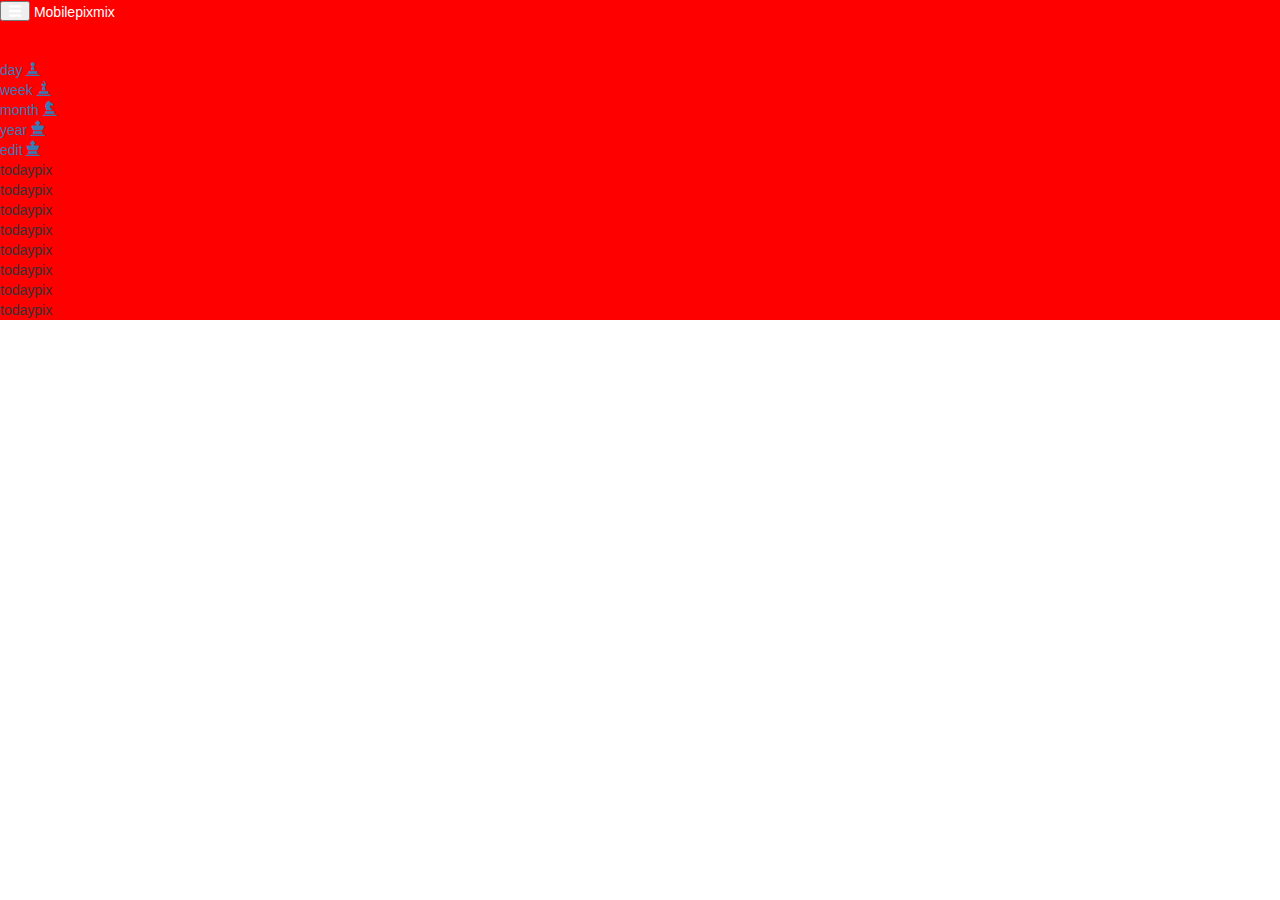
==== index1.html @ 592970c5 "refactoring css to scss" ====
<!doctype html>
<html lang="en">
    <!-- ======= ======= ======= head ======= ======= ======= -->
	<head>
	    <meta charset="utf-8">
		<meta name="viewport" content="width=device-width, initial-scale=1">
	    <title>Mobile</title>

        <!-- == styles == -->
	    <link rel="stylesheet" type="text/css" href="css/bootstrap.css">
		<link rel="stylesheet" type="text/css" href="css/bootstrap-theme.css">
		<link rel="stylesheet" type="text/css" href="public/styles.css">
		<!-- <link rel="stylesheet" href="https://code.jquery.com/mobile/1.4.5/jquery.mobile-1.4.5.min.css"> -->
		<link href='https://fonts.googleapis.com/css?family=Slackey|Special+Elite|Fredericka+the+Great|Short+Stack' rel='stylesheet' type='text/css'>
		<link href="https://fonts.googleapis.com/css?family=Roboto:100,300,400" rel="stylesheet">
		<!-- <link href="https://fonts.googleapis.com/css?family=Roboto" rel="stylesheet"> -->
	</head>

    <!-- ======= ======= ======= body ======= ======= ======= -->
	<body>

		<div id="page-wrap">

			<!-- == header == -->
		    <div id="page-header">
				<button id="toggle-menu" type="button" class="glyphicon glyphicon-menu-hamburger" data-role="none"></button>
				<span id="logo2">Mobile</span><span id="logo1">pixmix</span>
		    </div>

			<!-- == content == -->
		    <div id="content">
				<div id="side-menu">
					<table id="side-menu-table">
						<tbody>
							<tr id="day" class="menu-btn">
								<td>
									<a class="menu-link" href="#">day
									<span class="glyphicon glyphicon-pawn"></span></a>
								</td>
							</tr>
							<tr id="week" class="menu-btn">
								<td>
									<a class="menu-link" href="#">week
									<span class="glyphicon glyphicon-bishop"></span></a>
								</td>
							</tr>
							<tr id="month" class="menu-btn">
								<td>
									<a class="menu-link" href="#">month
									<span class="glyphicon glyphicon-knight"></span></a>
								</td>
							</tr>
							<tr id="year" class="menu-btn">
								<td>
									<a class="menu-link" href="#">year
									<span class="glyphicon glyphicon-king"></span></a>
								</td>
							</tr>
							<tr id="edit" class="mgmt-btn">
								<td>
									<a class="mgmt-link" href="#">edit
									<span class="glyphicon glyphicon-king"></span></a>
								</td>
							</tr>
						</tbody>
			        </table>
				</div>

				<!-- == D == -->
				<div class="section">
					<div id="D_hdr" class="section-header">
						<span id="title2">today</span><span id="title1">pix</span>
					</div>
					<div id="D_con" classd="section-content">
						<div id="D_pb" class="pixBox">
							<!-- <img id="today-pic" class="pic" src="../PIX/3Atrium_before.jpg" alt="house-before-alley"> -->
						</div>
					</div>
					<div id="D_ftr" class="section-footer">
						<span id="title2">today</span><span id="title1">pix</span>
					</div>
				</div>

				<!-- == W == -->
				<div class="section">
					<div id="W_hdr" class="section-header">
						<span id="title2">today</span><span id="title1">pix</span>
					</div>
					<div id="W_con" classd="section-content">
						<div id="W_pb" class="pixBox">
							<!-- <img id="today-pic" class="pic" src="../PIX/3Atrium_before.jpg" alt="house-before-alley"> -->
						</div>
					</div>
					<div id="W_ftr" class="section-footer">
						<span id="title2">today</span><span id="title1">pix</span>
					</div>
				</div>

				<!-- == M == -->
				<div class="section">
					<div id="M_hdr" class="section-header">
						<span id="title2">today</span><span id="title1">pix</span>
					</div>
					<div id="M_con" classd="section-content">
						<div id="M_pb" class="pixBox">
							<!-- <img id="today-pic" class="pic" src="../PIX/3Atrium_before.jpg" alt="house-before-alley"> -->
						</div>
					</div>
					<div id="M_ftr" class="section-footer">
						<span id="title2">today</span><span id="title1">pix</span>
					</div>
				</div>

				<!-- == Y == -->
				<div class="section">
					<div id="Y_hdr" class="section-header">
						<span id="title2">today</span><span id="title1">pix</span>
					</div>
					<div id="Y_con" classd="section-content">
						<div id="Y_pb" class="pixBox">
							<!-- <img id="today-pic" class="pic" src="../PIX/3Atrium_before.jpg" alt="house-before-alley"> -->
						</div>
					</div>
					<div id="Y_ftr" class="section-footer">
						<span id="title2">today</span><span id="title1">pix</span>
					</div>
				</div>

		    </div>

<!--
					<div id="week-grid">
						<img id="week_1" class="week-grid-pic" src="../PIX/3Atrium_before.jpg" alt="atrium-before">
						<img id="week_2" class="week-grid-pic" src="../PIX/4Atrium_after.jpg" alt="4Atrium_after">
						<img id="week_3" class="week-grid-pic" src="../PIX/1alley_before.jpg" alt="alley_before">
						<img id="week_4" class="week-grid-pic" src="../PIX/2alley_after.jpg" alt="alley_after">
					</div>

						<img id="month_1" class="month-grid-pic" src="../PIX/3Atrium_before.jpg" alt="atrium-before">
						<img id="month_2" class="month-grid-pic" src="../PIX/4Atrium_after.jpg" alt="4Atrium_after">
						<img id="month_3" class="month-grid-pic" src="../PIX/1alley_before.jpg" alt="alley_before">
						<img id="month_4" class="month-grid-pic" src="../PIX/2alley_after.jpg" alt="alley_after">
					</div>
 -->

		<!-- == scripts == -->
		<script src="https://ajax.googleapis.com/ajax/libs/jquery/1.11.3/jquery.min.js"></script>
		<!-- <script src="https://code.jquery.com/mobile/1.4.5/jquery.mobile-1.4.5.min.js"></script> -->
		<script src="js/bootstrap.js"></script>
		<script src="js/script.js"></script>

	</body>
</html>
---- public/styles.css ----
/* ======= themes ======= */
/* ======= colors ======= */
/* ======= layout ======= */
#page-wrap {
  width: 100%;
  background-color: red; }

/* ======= header ======= */
#page-header {
  height: 60px;
  width: 100%;
  background-color: red;
  color: white; }

/* ======= content ======= */
/* ======= themes ======= */
/* ======= menu ======= */
/* ======= NED ======= */
/* ======= layout ======= */
/*  ======= ======= ARCHIVE  ======= ======= */
/*  ======= ======= ARCHIVE  ======= ======= */
/*  ======= ======= ARCHIVE  ======= ======= */

/*# sourceMappingURL=styles.css.map */
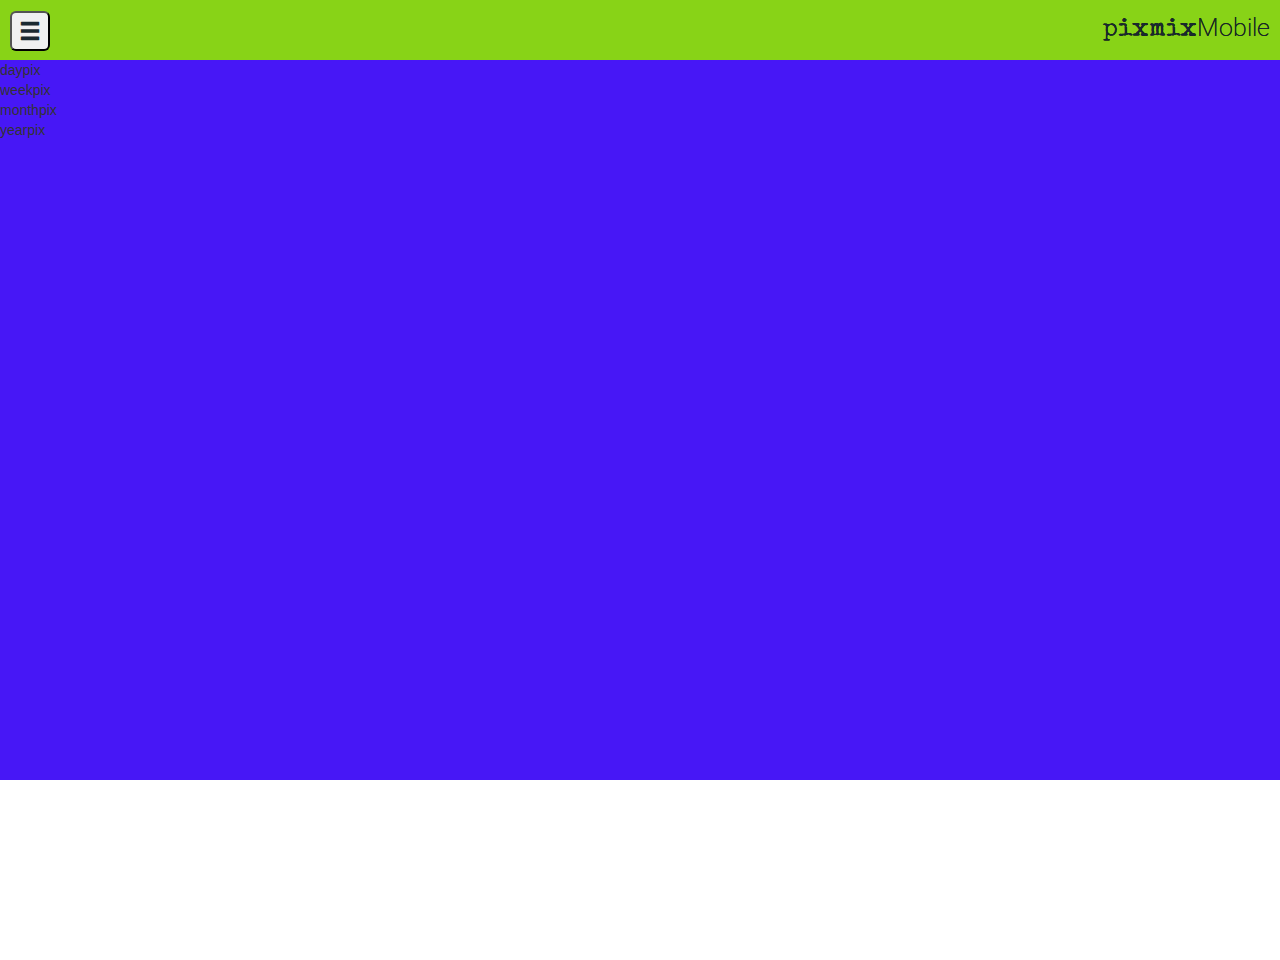
==== commit 74fb0535: "refactored section contaniners; need media query values" ====
--- a/index1.html
+++ b/index1.html
@@ -23,7 +23,7 @@
 
 			<!-- == header == -->
 		    <div id="page-header">
-				<button id="toggle-menu" type="button" class="glyphicon glyphicon-menu-hamburger" data-role="none"></button>
+				<button id="toggle-menu-btn" type="button" class="glyphicon glyphicon-menu-hamburger" data-role="none"></button>
 				<span id="logo2">Mobile</span><span id="logo1">pixmix</span>
 		    </div>
 
@@ -68,61 +68,49 @@
 
 				<!-- == D == -->
 				<div class="section">
-					<div id="D_hdr" class="section-header">
-						<span id="title2">today</span><span id="title1">pix</span>
+					<div id="D_header" class="section-header">
+						<span id="D_title2" class="title2">day</span><span id="D_title1" class="title1">pix</span>
 					</div>
-					<div id="D_con" classd="section-content">
-						<div id="D_pb" class="pixBox">
+					<div id="D_content" class="section-content">
+						<div id="D_picBox" class="pixBox">
 							<!-- <img id="today-pic" class="pic" src="../PIX/3Atrium_before.jpg" alt="house-before-alley"> -->
 						</div>
-					</div>
-					<div id="D_ftr" class="section-footer">
-						<span id="title2">today</span><span id="title1">pix</span>
 					</div>
 				</div>
 
 				<!-- == W == -->
 				<div class="section">
-					<div id="W_hdr" class="section-header">
-						<span id="title2">today</span><span id="title1">pix</span>
+					<div id="W_header" class="section-header">
+						<span id="W_title2" class="title2">week</span><span id="W_title1" class="title1">pix</span>
 					</div>
-					<div id="W_con" classd="section-content">
-						<div id="W_pb" class="pixBox">
+					<div id="W_content" class="section-content">
+						<div id="W_picBox" class="pixBox">
 							<!-- <img id="today-pic" class="pic" src="../PIX/3Atrium_before.jpg" alt="house-before-alley"> -->
 						</div>
-					</div>
-					<div id="W_ftr" class="section-footer">
-						<span id="title2">today</span><span id="title1">pix</span>
 					</div>
 				</div>
 
 				<!-- == M == -->
 				<div class="section">
-					<div id="M_hdr" class="section-header">
-						<span id="title2">today</span><span id="title1">pix</span>
+					<div id="M_header" class="section-header">
+						<span id="M_title2" class="title2">month</span><span id="M_title1" class="title1">pix</span>
 					</div>
-					<div id="M_con" classd="section-content">
-						<div id="M_pb" class="pixBox">
+					<div id="M_content" class="section-content">
+						<div id="M_picBox" class="pixBox">
 							<!-- <img id="today-pic" class="pic" src="../PIX/3Atrium_before.jpg" alt="house-before-alley"> -->
 						</div>
-					</div>
-					<div id="M_ftr" class="section-footer">
-						<span id="title2">today</span><span id="title1">pix</span>
 					</div>
 				</div>
 
 				<!-- == Y == -->
 				<div class="section">
-					<div id="Y_hdr" class="section-header">
-						<span id="title2">today</span><span id="title1">pix</span>
+					<div id="Y_header" class="section-header">
+						<span id="Y_title2" class="title2">year</span><span id="Y_title1" class="title1">pix</span>
 					</div>
-					<div id="Y_con" classd="section-content">
-						<div id="Y_pb" class="pixBox">
+					<div id="Y_content" class="section-content">
+						<div id="Y_picBox" class="pixBox">
 							<!-- <img id="today-pic" class="pic" src="../PIX/3Atrium_before.jpg" alt="house-before-alley"> -->
 						</div>
-					</div>
-					<div id="Y_ftr" class="section-footer">
-						<span id="title2">today</span><span id="title1">pix</span>
 					</div>
 				</div>
 
--- a/public/styles.css
+++ b/public/styles.css
@@ -1,22 +1,230 @@
 /* ======= themes ======= */
-/* ======= colors ======= */
+/* ======= color variables ======= */
+/* ======= layout variables ======= */
 /* ======= layout ======= */
+html, body {
+  height: 100%;
+  box-sizing: border-box; }
+
+body {
+  margin: 0;
+  padding: 0;
+  font-family: "Ariel", sans-serif; }
+
 #page-wrap {
   width: 100%;
+  height: 100%; }
+
+/* ======= page-header ======= */
+#page-header {
+  position: fixed;
+  top: 0;
+  width: 100%;
+  height: 60px;
+  margin: 0;
+  background-color: #88d317;
+  z-index: 9; }
+
+#page-header > div {
+  margin: 0; }
+
+/* ======= menu-btn ======= */
+#toggle-menu-btn {
+  float: left;
+  width: 40px;
+  height: 40px;
+  margin: 10px;
+  color: #1a2930;
+  font-size: 1.6em;
+  background-size: 30px 30px;
+  background-color: #f0f0f0;
+  background-repeat: no-repeat;
+  background-position: center;
+  border-radius: 6px; }
+
+#toggle-menu-btn:focus {
+  outline: none; }
+
+/*  ======= ======= logo ======= ======= */
+#logo1, #logo2 {
+  float: right;
+  color: #1a2930;
+  font-size: 1.8em;
+  text-shadow: 0pt 0px 0pt black; }
+
+#logo1 {
+  margin: 12px 0 0 0;
+  font-family: 'Special Elite', cursive; }
+
+#logo2 {
+  margin: 10px 10px 0 0;
+  font-family: 'Roboto', sans-serif;
+  font-weight: 200; }
+
+/* ======= side-menu ======= */
+#side-menu {
+  position: fixed;
+  clear: left;
+  width: 120px;
+  height: 500px;
+  top: 60px;
+  left: 0;
+  margin-left: -120px;
+  background-color: #4717f6;
+  -webkit-transition: margin-left 500ms;
+  transition: margin-left 500ms;
+  z-index: 9; }
+
+#side-menu-table {
+  position: absolute;
+  clear: left;
+  width: 90%;
+  height: 120px;
+  margin: 10px 0;
+  margin-left: 7px;
+  border-collapse: separate;
+  border-spacing: 10px 10px; }
+
+#side-menu-table > tbody > tr {
+  height: 40px;
+  text-align: center;
+  color: #e5e2d1; }
+
+.menu-btn {
+  background-color: #0e0b16; }
+
+.mgmt-btn {
   background-color: red; }
 
-/* ======= header ======= */
-#page-header {
-  height: 60px;
-  width: 100%;
-  background-color: red;
+.glyphicon-pencil, .glyphicon-flash, .glyphicon-file {
+  margin: 16px; }
+
+.glyph-color {
   color: white; }
 
-/* ======= content ======= */
-/* ======= themes ======= */
-/* ======= menu ======= */
+#side-menu-table > tbody > tr > td > a {
+  color: inherit;
+  text-decoration: none; }
+
+/* ======= page-content ======= */
+#content {
+  position: relative;
+  height: 80%;
+  top: 0;
+  margin-top: 60px;
+  background-color: #4717f6; }
+
+/*  ======= ======= RESPONSIVE  ======= ======= */
+/*  ======= ======= RESPONSIVE  ======= ======= */
+/*  ======= ======= RESPONSIVE  ======= ======= */
+/* ======= ======= ======= iPhone6:P ======= ======= ======= */
+/* ======= ======= ======= iPhone6:P ======= ======= ======= */
+@media (max-width: 320px) {
+  .section {
+    margin-top: 20px;
+    position: relative;
+    height: 320px;
+    background-color: red; }
+
+  .section-header {
+    position: relative;
+    top: 0;
+    height: 60px;
+    margin: 0;
+    background-color: #88d317; }
+
+  .section-content {
+    height: 320px;
+    margin: 0; }
+
+  .title1 {
+    margin: 12px 10px 0 0;
+    font-family: 'Special Elite', cursive; }
+
+  .title2 {
+    margin: 10px 6px 0 10px;
+    font-family: 'Roboto', sans-serif;
+    font-weight: 200; }
+
+  .pixBox {
+    float: left;
+    width: 100px;
+    height: 80px;
+    margin: 10px; } }
+/* ======= ======= ======= tablet:L ======= ======= ======= */
+@media (min-width: 321px) and (max-width: 668px) {
+  .section {
+    margin-top: 20px;
+    position: relative;
+    height: 120px;
+    background-color: red; }
+
+  .section-header {
+    position: relative;
+    top: 0;
+    height: 20%;
+    margin: 0;
+    background-color: #88d317; }
+
+  .section-content {
+    height: 120px;
+    margin: 0; }
+
+  .title1 {
+    margin: 12px 10px 0 0;
+    font-family: 'Special Elite', cursive; }
+
+  .title2 {
+    margin: 10px 6px 0 10px;
+    font-family: 'Roboto', sans-serif;
+    font-weight: 200; }
+
+  .pixBox {
+    float: left;
+    width: 100px;
+    height: 80px;
+    margin: 10px; }
+
+  /* ======= day ======= */
+  #D_header {
+    background-color: #96858f; }
+
+  #D_content {
+    background-color: #6d7993; }
+
+  #D_picBox {
+    background-color: #9099a2; }
+
+  /* ======= week ======= */
+  #W_header {
+    background-color: #d5d5d5; }
+
+  #W_content {
+    background-color: #062f4f; }
+
+  #W_picBox {
+    background-color: #813772; }
+
+  /* ======= month ======= */
+  #M_header {
+    background-color: #b82601; }
+
+  #M_content {
+    background-color: #945d60; }
+
+  #M_picBox {
+    background-color: #626e60; }
+
+  /* ======= year ======= */
+  #Y_header {
+    background-color: #af473c; }
+
+  #Y_content {
+    background-color: #cad0c8; }
+
+  #Y_picBox {
+    background-color: #1fb58f; } }
 /* ======= NED ======= */
-/* ======= layout ======= */
 /*  ======= ======= ARCHIVE  ======= ======= */
 /*  ======= ======= ARCHIVE  ======= ======= */
 /*  ======= ======= ARCHIVE  ======= ======= */
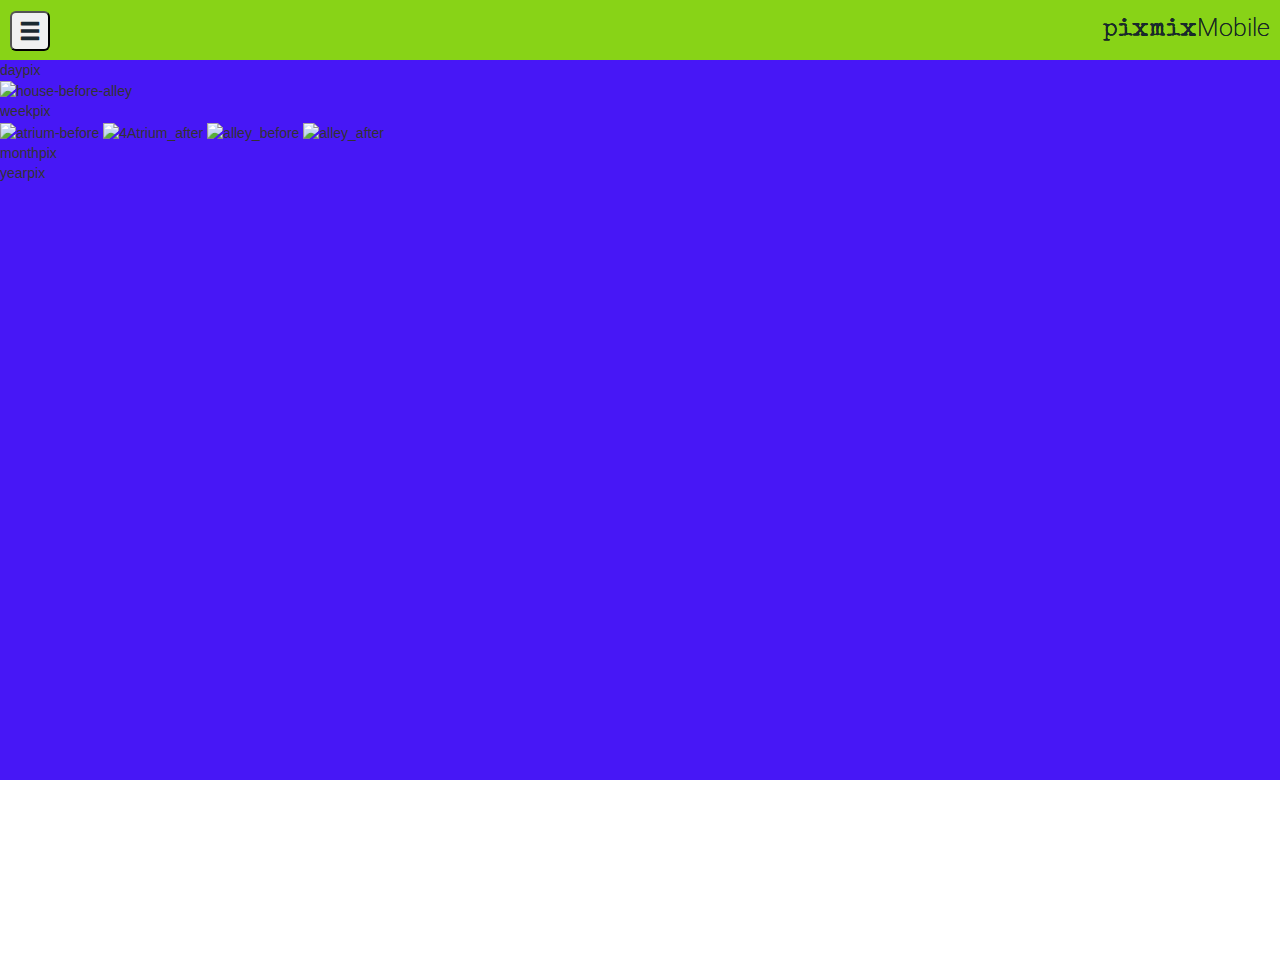
==== commit 4ba1854c: "updatd scroll script for mobile" ====
--- a/index1.html
+++ b/index1.html
@@ -12,7 +12,7 @@
 		<link rel="stylesheet" type="text/css" href="public/styles.css">
 		<!-- <link rel="stylesheet" href="https://code.jquery.com/mobile/1.4.5/jquery.mobile-1.4.5.min.css"> -->
 		<link href='https://fonts.googleapis.com/css?family=Slackey|Special+Elite|Fredericka+the+Great|Short+Stack' rel='stylesheet' type='text/css'>
-		<link href="https://fonts.googleapis.com/css?family=Roboto:100,300,400" rel="stylesheet">
+		<link href="https://fonts.googleapis.com/css?family=Roboto:100,300,400,500,700" rel="stylesheet">
 		<!-- <link href="https://fonts.googleapis.com/css?family=Roboto" rel="stylesheet"> -->
 	</head>
 
@@ -73,7 +73,7 @@
 					</div>
 					<div id="D_content" class="section-content">
 						<div id="D_picBox" class="pixBox">
-							<!-- <img id="today-pic" class="pic" src="../PIX/3Atrium_before.jpg" alt="house-before-alley"> -->
+							<img id="D_pic" class="pic" src="../images/3Atrium_before.jpg" alt="house-before-alley">
 						</div>
 					</div>
 				</div>
@@ -85,7 +85,11 @@
 					</div>
 					<div id="W_content" class="section-content">
 						<div id="W_picBox" class="pixBox">
-							<!-- <img id="today-pic" class="pic" src="../PIX/3Atrium_before.jpg" alt="house-before-alley"> -->
+							<!-- <img id="W-pic" class="pic" src="../images/3Atrium_before.jpg" alt="house-before-alley"> -->
+							<img id="week_1" class="pic" src="../images/3Atrium_before.jpg" alt="atrium-before">
+							<img id="week_2" class="pic" src="../images/4Atrium_after.jpg" alt="4Atrium_after">
+							<img id="week_3" class="pic" src="../images/1alley_before.jpg" alt="alley_before">
+							<img id="week_4" class="pic" src="../images/2alley_after.jpg" alt="alley_after">
 						</div>
 					</div>
 				</div>
@@ -97,7 +101,7 @@
 					</div>
 					<div id="M_content" class="section-content">
 						<div id="M_picBox" class="pixBox">
-							<!-- <img id="today-pic" class="pic" src="../PIX/3Atrium_before.jpg" alt="house-before-alley"> -->
+							<!-- <img id="today-pic" class="pic" src="../images/3Atrium_before.jpg" alt="house-before-alley"> -->
 						</div>
 					</div>
 				</div>
@@ -109,7 +113,7 @@
 					</div>
 					<div id="Y_content" class="section-content">
 						<div id="Y_picBox" class="pixBox">
-							<!-- <img id="today-pic" class="pic" src="../PIX/3Atrium_before.jpg" alt="house-before-alley"> -->
+							<!-- <img id="today-pic" class="pic" src="../images/3Atrium_before.jpg" alt="house-before-alley"> -->
 						</div>
 					</div>
 				</div>
@@ -118,16 +122,16 @@
 
 <!--
 					<div id="week-grid">
-						<img id="week_1" class="week-grid-pic" src="../PIX/3Atrium_before.jpg" alt="atrium-before">
-						<img id="week_2" class="week-grid-pic" src="../PIX/4Atrium_after.jpg" alt="4Atrium_after">
-						<img id="week_3" class="week-grid-pic" src="../PIX/1alley_before.jpg" alt="alley_before">
-						<img id="week_4" class="week-grid-pic" src="../PIX/2alley_after.jpg" alt="alley_after">
+						<img id="week_1" class="week-grid-pic" src="../images/3Atrium_before.jpg" alt="atrium-before">
+						<img id="week_2" class="week-grid-pic" src="../images/4Atrium_after.jpg" alt="4Atrium_after">
+						<img id="week_3" class="week-grid-pic" src="../images/1alley_before.jpg" alt="alley_before">
+						<img id="week_4" class="week-grid-pic" src="../images/2alley_after.jpg" alt="alley_after">
 					</div>
 
-						<img id="month_1" class="month-grid-pic" src="../PIX/3Atrium_before.jpg" alt="atrium-before">
-						<img id="month_2" class="month-grid-pic" src="../PIX/4Atrium_after.jpg" alt="4Atrium_after">
-						<img id="month_3" class="month-grid-pic" src="../PIX/1alley_before.jpg" alt="alley_before">
-						<img id="month_4" class="month-grid-pic" src="../PIX/2alley_after.jpg" alt="alley_after">
+						<img id="month_1" class="month-grid-pic" src="../images/3Atrium_before.jpg" alt="atrium-before">
+						<img id="month_2" class="month-grid-pic" src="../images/4Atrium_after.jpg" alt="4Atrium_after">
+						<img id="month_3" class="month-grid-pic" src="../images/1alley_before.jpg" alt="alley_before">
+						<img id="month_4" class="month-grid-pic" src="../images/2alley_after.jpg" alt="alley_after">
 					</div>
  -->
 
--- a/public/styles.css
+++ b/public/styles.css
@@ -118,39 +118,110 @@
 /*  ======= ======= RESPONSIVE  ======= ======= */
 /*  ======= ======= RESPONSIVE  ======= ======= */
 /* ======= ======= ======= iPhone6:P ======= ======= ======= */
-/* ======= ======= ======= iPhone6:P ======= ======= ======= */
 @media (max-width: 320px) {
   .section {
-    margin-top: 20px;
+    top: 0;
     position: relative;
-    height: 320px;
+    height: 240px;
     background-color: red; }
 
   .section-header {
     position: relative;
     top: 0;
-    height: 60px;
+    height: 40px;
     margin: 0;
     background-color: #88d317; }
 
   .section-content {
-    height: 320px;
+    height: 240px;
     margin: 0; }
 
   .title1 {
-    margin: 12px 10px 0 0;
-    font-family: 'Special Elite', cursive; }
+    display: inline-block;
+    margin: 0 10px 0 0;
+    font-size: 1.6em;
+    font-family: 'Special Elite', cursive;
+    font-weight: 700; }
 
   .title2 {
-    margin: 10px 6px 0 10px;
+    display: inline-block;
+    margin: 0 6px 0 10px;
+    font-size: 1.6em;
     font-family: 'Roboto', sans-serif;
     font-weight: 200; }
 
-  .pixBox {
-    float: left;
+  #D_pixBox {
+    position: absolute;
+    float: left;
+    width: 80%;
+    height: auto; }
+
+  #D_pic {
+    width: 100%;
+    height: 100%; }
+
+  #W_pixBox {
+    float: left;
+    width: 840px;
+    height: 100px;
+    margin: 10px; }
+
+  #W_pic {
     width: 100px;
-    height: 80px;
-    margin: 10px; } }
+    height: auto;
+    margin: 10px; }
+
+  #M_pixBox {
+    float: left;
+    width: 840px;
+    height: 120px;
+    margin: 10px; }
+
+  #Y_pixBox {
+    float: left;
+    width: 160px;
+    height: 140px;
+    margin: 10px; }
+
+  /* ======= day ======= */
+  #D_header {
+    background-color: #96858f; }
+
+  #D_content {
+    background-color: #6d7993; }
+
+  #D_pixBox {
+    background-color: #9099a2; }
+
+  /* ======= week ======= */
+  #W_header {
+    background-color: #d5d5d5; }
+
+  #W_content {
+    background-color: #062f4f; }
+
+  #W_pixBox {
+    background-color: #813772; }
+
+  /* ======= month ======= */
+  #M_header {
+    background-color: #b82601; }
+
+  #M_content {
+    background-color: #945d60; }
+
+  #M_pixBox {
+    background-color: #626e60; }
+
+  /* ======= year ======= */
+  #Y_header {
+    background-color: #af473c; }
+
+  #Y_content {
+    background-color: #cad0c8; }
+
+  #Y_pixBox {
+    background-color: #1fb58f; } }
 /* ======= ======= ======= tablet:L ======= ======= ======= */
 @media (min-width: 321px) and (max-width: 668px) {
   .section {
@@ -162,7 +233,7 @@
   .section-header {
     position: relative;
     top: 0;
-    height: 20%;
+    height: 30%;
     margin: 0;
     background-color: #88d317; }
 
@@ -171,11 +242,16 @@
     margin: 0; }
 
   .title1 {
-    margin: 12px 10px 0 0;
-    font-family: 'Special Elite', cursive; }
+    display: inline-block;
+    margin: 0 10px 0 0;
+    font-size: 1.6em;
+    font-family: 'Special Elite', cursive;
+    font-weight: 700; }
 
   .title2 {
-    margin: 10px 6px 0 10px;
+    display: inline-block;
+    margin: 2px 6px 0 10px;
+    font-size: 1.6em;
     font-family: 'Roboto', sans-serif;
     font-weight: 200; }
 
@@ -192,7 +268,7 @@
   #D_content {
     background-color: #6d7993; }
 
-  #D_picBox {
+  #D_pixBox {
     background-color: #9099a2; }
 
   /* ======= week ======= */
@@ -202,7 +278,7 @@
   #W_content {
     background-color: #062f4f; }
 
-  #W_picBox {
+  #W_pixBox {
     background-color: #813772; }
 
   /* ======= month ======= */
@@ -212,7 +288,7 @@
   #M_content {
     background-color: #945d60; }
 
-  #M_picBox {
+  #M_pixBox {
     background-color: #626e60; }
 
   /* ======= year ======= */
@@ -222,7 +298,7 @@
   #Y_content {
     background-color: #cad0c8; }
 
-  #Y_picBox {
+  #Y_pixBox {
     background-color: #1fb58f; } }
 /* ======= NED ======= */
 /*  ======= ======= ARCHIVE  ======= ======= */
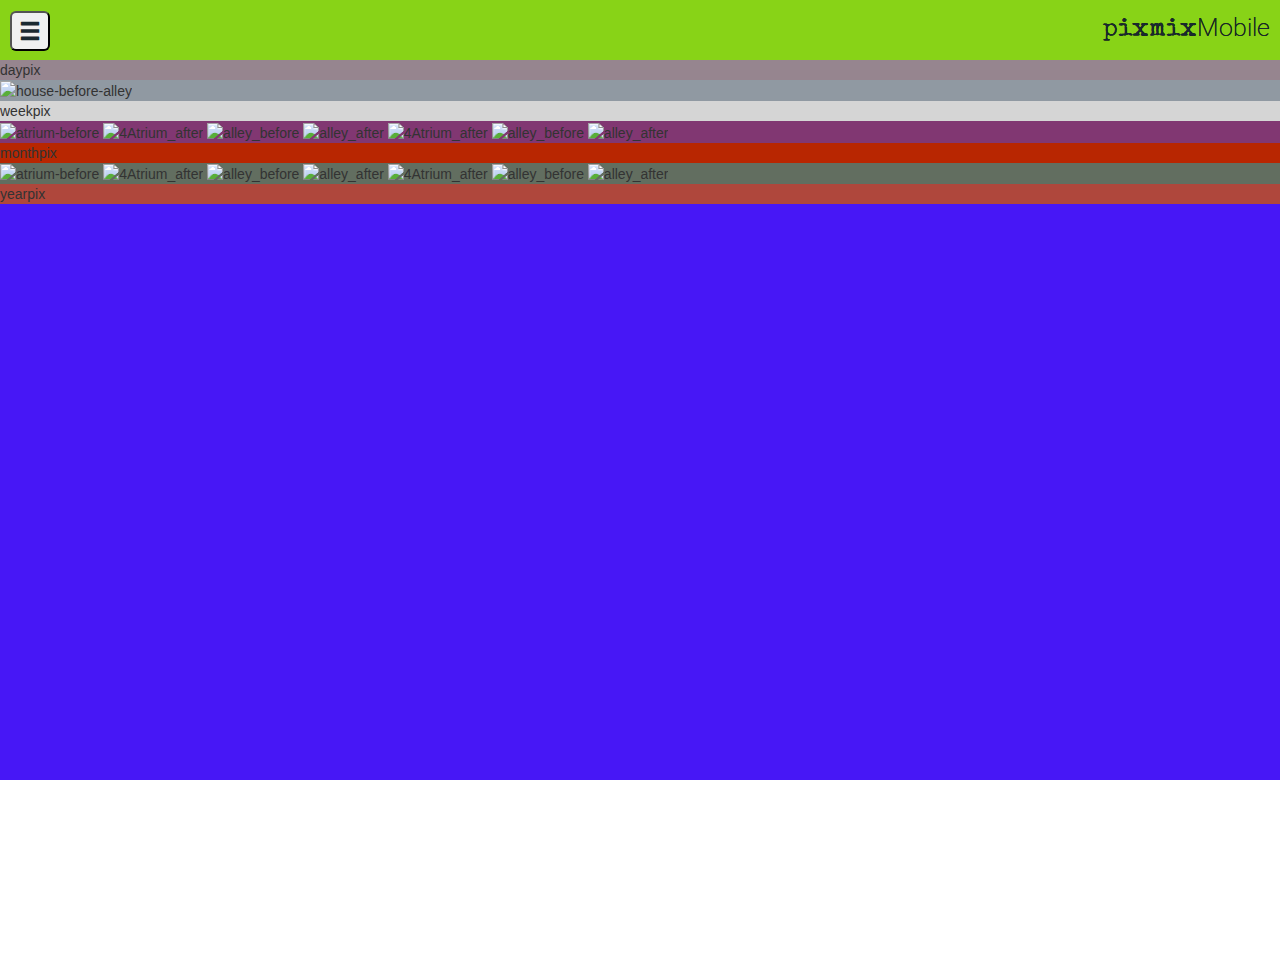
==== commit 7cd2c745: "menu and NED modal working in sync" ====
--- a/index1.html
+++ b/index1.html
@@ -72,8 +72,8 @@
 						<span id="D_title2" class="title2">day</span><span id="D_title1" class="title1">pix</span>
 					</div>
 					<div id="D_content" class="section-content">
-						<div id="D_picBox" class="pixBox">
-							<img id="D_pic" class="pic" src="../images/3Atrium_before.jpg" alt="house-before-alley">
+						<div id="D_pixBox">
+							<img id="day_1" class="D_pic" src="../images/3Atrium_before.jpg" alt="house-before-alley">
 						</div>
 					</div>
 				</div>
@@ -84,12 +84,14 @@
 						<span id="W_title2" class="title2">week</span><span id="W_title1" class="title1">pix</span>
 					</div>
 					<div id="W_content" class="section-content">
-						<div id="W_picBox" class="pixBox">
-							<!-- <img id="W-pic" class="pic" src="../images/3Atrium_before.jpg" alt="house-before-alley"> -->
-							<img id="week_1" class="pic" src="../images/3Atrium_before.jpg" alt="atrium-before">
-							<img id="week_2" class="pic" src="../images/4Atrium_after.jpg" alt="4Atrium_after">
-							<img id="week_3" class="pic" src="../images/1alley_before.jpg" alt="alley_before">
-							<img id="week_4" class="pic" src="../images/2alley_after.jpg" alt="alley_after">
+						<div id="W_pixBox">
+							<img id="week_1" class="W_pic" src="../images/3Atrium_before.jpg" alt="atrium-before">
+							<img id="week_2" class="W_pic" src="../images/4Atrium_after.jpg" alt="4Atrium_after">
+							<img id="week_3" class="W_pic" src="../images/1alley_before.jpg" alt="alley_before">
+							<img id="week_4" class="W_pic" src="../images/2alley_after.jpg" alt="alley_after">
+							<img id="week_5" class="W_pic" src="../images/4Atrium_after.jpg" alt="4Atrium_after">
+							<img id="week_6" class="W_pic" src="../images/1alley_before.jpg" alt="alley_before">
+							<img id="week_7" class="W_pic" src="../images/2alley_after.jpg" alt="alley_after">
 						</div>
 					</div>
 				</div>
@@ -100,8 +102,14 @@
 						<span id="M_title2" class="title2">month</span><span id="M_title1" class="title1">pix</span>
 					</div>
 					<div id="M_content" class="section-content">
-						<div id="M_picBox" class="pixBox">
-							<!-- <img id="today-pic" class="pic" src="../images/3Atrium_before.jpg" alt="house-before-alley"> -->
+						<div id="M_pixBox">
+							<img id="month_1" class="M_pic" src="../images/3Atrium_before.jpg" alt="atrium-before">
+							<img id="month_2" class="M_pic" src="../images/4Atrium_after.jpg" alt="4Atrium_after">
+							<img id="month_3" class="M_pic" src="../images/1alley_before.jpg" alt="alley_before">
+							<img id="month_4" class="M_pic" src="../images/2alley_after.jpg" alt="alley_after">
+							<img id="month_5" class="M_pic" src="../images/4Atrium_after.jpg" alt="4Atrium_after">
+							<img id="month_6" class="M_pic" src="../images/1alley_before.jpg" alt="alley_before">
+							<img id="month_7" class="M_pic" src="../images/2alley_after.jpg" alt="alley_after">
 						</div>
 					</div>
 				</div>
@@ -112,28 +120,28 @@
 						<span id="Y_title2" class="title2">year</span><span id="Y_title1" class="title1">pix</span>
 					</div>
 					<div id="Y_content" class="section-content">
-						<div id="Y_picBox" class="pixBox">
+						<div id="Y_pixBox">
 							<!-- <img id="today-pic" class="pic" src="../images/3Atrium_before.jpg" alt="house-before-alley"> -->
 						</div>
 					</div>
 				</div>
 
+				<!-- == NED == -->
+				<div id="NED">
+					<div id="NED_header" class="section-header">
+						<span id="new" class="NED_link">New</span>
+						<span id="edit" class="NED_link">Edit</span>
+						<span id="delete" class="NED_link">Delete</span>
+						<span id="close" class="NED_link">X</span>
+					</div>
+					<div id="NED_content" class="section-content">
+						<div id="NED_pixBox">
+							<img id="NED_pic" class="NED_pic" src="../images/3Atrium_before.jpg" alt="house-before-alley">
+						</div>
+					</div>
+				</div>
+
 		    </div>
-
-<!--
-					<div id="week-grid">
-						<img id="week_1" class="week-grid-pic" src="../images/3Atrium_before.jpg" alt="atrium-before">
-						<img id="week_2" class="week-grid-pic" src="../images/4Atrium_after.jpg" alt="4Atrium_after">
-						<img id="week_3" class="week-grid-pic" src="../images/1alley_before.jpg" alt="alley_before">
-						<img id="week_4" class="week-grid-pic" src="../images/2alley_after.jpg" alt="alley_after">
-					</div>
-
-						<img id="month_1" class="month-grid-pic" src="../images/3Atrium_before.jpg" alt="atrium-before">
-						<img id="month_2" class="month-grid-pic" src="../images/4Atrium_after.jpg" alt="4Atrium_after">
-						<img id="month_3" class="month-grid-pic" src="../images/1alley_before.jpg" alt="alley_before">
-						<img id="month_4" class="month-grid-pic" src="../images/2alley_after.jpg" alt="alley_after">
-					</div>
- -->
 
 		<!-- == scripts == -->
 		<script src="https://ajax.googleapis.com/ajax/libs/jquery/1.11.3/jquery.min.js"></script>
--- a/public/styles.css
+++ b/public/styles.css
@@ -114,6 +114,90 @@
   margin-top: 60px;
   background-color: #4717f6; }
 
+#NED {
+  display: none;
+  position: fixed;
+  float: left;
+  width: 300px;
+  height: auto;
+  top: 60px;
+  left: 10px;
+  margin-top: 0;
+  background-color: #88d317;
+  -webkit-transition: margin-left 500ms;
+  transition: margin-left 500ms;
+  box-shadow: 4px 4px 4px #000; }
+
+#NED_header {
+  text-align: center;
+  height: 40px;
+  background-color: #4717f6; }
+
+.NED_link {
+  display: inline-block;
+  margin: 5px 10px;
+  font-size: 1.6em;
+  font-family: 'Special Elite', cursive;
+  font-weight: 700;
+  color: white; }
+
+#close {
+  margin: 5px 0 5px 30px;
+  color: red; }
+
+#NED_content {
+  height: 240px;
+  background-color: #88d317; }
+
+#NED_pixBox {
+  width: 220px;
+  height: auto;
+  margin: 10px auto; }
+
+#NED_pic {
+  width: 100%;
+  height: 100%; }
+
+/* ======= day ======= */
+#D_header {
+  background-color: #96858f; }
+
+#D_content {
+  background-color: #6d7993; }
+
+#D_pixBox {
+  background-color: #9099a2; }
+
+/* ======= week ======= */
+#W_header {
+  background-color: #d5d5d5; }
+
+#W_content {
+  background-color: #062f4f; }
+
+#W_pixBox {
+  background-color: #813772; }
+
+/* ======= month ======= */
+#M_header {
+  background-color: #b82601; }
+
+#M_content {
+  background-color: #945d60; }
+
+#M_pixBox {
+  background-color: #626e60; }
+
+/* ======= year ======= */
+#Y_header {
+  background-color: #af473c; }
+
+#Y_content {
+  background-color: #cad0c8; }
+
+#Y_pixBox {
+  background-color: #1fb58f; }
+
 /*  ======= ======= RESPONSIVE  ======= ======= */
 /*  ======= ======= RESPONSIVE  ======= ======= */
 /*  ======= ======= RESPONSIVE  ======= ======= */
@@ -122,18 +206,17 @@
   .section {
     top: 0;
     position: relative;
-    height: 240px;
-    background-color: red; }
+    height: 240px; }
 
   .section-header {
     position: relative;
     top: 0;
     height: 40px;
-    margin: 0;
-    background-color: #88d317; }
+    margin: 0; }
 
   .section-content {
-    height: 240px;
+    position: relative;
+    height: calc(100% - 40px);
     margin: 0; }
 
   .title1 {
@@ -150,78 +233,55 @@
     font-family: 'Roboto', sans-serif;
     font-weight: 200; }
 
+  /* ======= day ======= */
   #D_pixBox {
-    position: absolute;
-    float: left;
-    width: 80%;
-    height: auto; }
-
-  #D_pic {
+    position: absolute; }
+
+  .D_pic {
     width: 100%;
     height: 100%; }
 
+  /* ======= week ======= */
+  #W_content {
+    overflow-x: scroll; }
+
   #W_pixBox {
     float: left;
-    width: 840px;
-    height: 100px;
-    margin: 10px; }
-
-  #W_pic {
+    width: calc((120px * 7) + (20px * 7));
+    height: 100%;
+    margin: 0; }
+
+  .W_pic {
+    float: left;
+    width: 120px;
+    height: auto;
+    margin: 10px; }
+
+  /* ======= month ======= */
+  #M_content {
+    overflow-x: scroll; }
+
+  #M_pixBox {
+    float: left;
+    width: calc((120px * 7) + (20px * 7));
+    height: 100%;
+    margin: 0; }
+
+  .M_pic {
+    float: left;
+    width: 120px;
+    height: auto;
+    margin: 10px; }
+
+  /* ======= year ======= */
+  #Y_pixBox {
+    width: 160px;
+    margin: 0; }
+
+  .Y_pic {
     width: 100px;
     height: auto;
-    margin: 10px; }
-
-  #M_pixBox {
-    float: left;
-    width: 840px;
-    height: 120px;
-    margin: 10px; }
-
-  #Y_pixBox {
-    float: left;
-    width: 160px;
-    height: 140px;
-    margin: 10px; }
-
-  /* ======= day ======= */
-  #D_header {
-    background-color: #96858f; }
-
-  #D_content {
-    background-color: #6d7993; }
-
-  #D_pixBox {
-    background-color: #9099a2; }
-
-  /* ======= week ======= */
-  #W_header {
-    background-color: #d5d5d5; }
-
-  #W_content {
-    background-color: #062f4f; }
-
-  #W_pixBox {
-    background-color: #813772; }
-
-  /* ======= month ======= */
-  #M_header {
-    background-color: #b82601; }
-
-  #M_content {
-    background-color: #945d60; }
-
-  #M_pixBox {
-    background-color: #626e60; }
-
-  /* ======= year ======= */
-  #Y_header {
-    background-color: #af473c; }
-
-  #Y_content {
-    background-color: #cad0c8; }
-
-  #Y_pixBox {
-    background-color: #1fb58f; } }
+    margin: 10px; } }
 /* ======= ======= ======= tablet:L ======= ======= ======= */
 @media (min-width: 321px) and (max-width: 668px) {
   .section {
@@ -255,51 +315,63 @@
     font-family: 'Roboto', sans-serif;
     font-weight: 200; }
 
-  .pixBox {
-    float: left;
-    width: 100px;
-    height: 80px;
-    margin: 10px; }
-
-  /* ======= day ======= */
-  #D_header {
-    background-color: #96858f; }
-
-  #D_content {
-    background-color: #6d7993; }
-
-  #D_pixBox {
-    background-color: #9099a2; }
+  .D_pic {
+    width: 120px;
+    height: auto;
+    margin: 10px; }
 
   /* ======= week ======= */
-  #W_header {
-    background-color: #d5d5d5; }
-
   #W_content {
-    background-color: #062f4f; }
+    overflow-x: scroll; }
 
   #W_pixBox {
-    background-color: #813772; }
+    float: left;
+    width: calc((120px * 7) + (20px * 7));
+    height: 100%;
+    margin: 0; }
+
+  .W_pic {
+    float: left;
+    width: 120px;
+    height: auto;
+    margin: 10px; }
 
   /* ======= month ======= */
-  #M_header {
-    background-color: #b82601; }
-
   #M_content {
-    background-color: #945d60; }
+    overflow-x: scroll; }
 
   #M_pixBox {
-    background-color: #626e60; }
+    float: left;
+    width: calc((120px * 7) + (20px * 7));
+    height: 100%;
+    margin: 0;
+    overflow-y: hidden; }
+
+  .M_pic {
+    float: left;
+    width: 120px;
+    height: auto;
+    margin: 10px; }
+
+  .M_pic {
+    float: left;
+    width: 120px;
+    height: auto;
+    margin: 10px; }
 
   /* ======= year ======= */
-  #Y_header {
-    background-color: #af473c; }
-
-  #Y_content {
-    background-color: #cad0c8; }
-
   #Y_pixBox {
-    background-color: #1fb58f; } }
+    float: left;
+    width: calc((120px * 7) + (20px * 7));
+    height: auto;
+    margin: 0;
+    overflow-y: hidden; }
+
+  .Y_pic {
+    float: left;
+    width: 120px;
+    height: auto;
+    margin: 10px; } }
 /* ======= NED ======= */
 /*  ======= ======= ARCHIVE  ======= ======= */
 /*  ======= ======= ARCHIVE  ======= ======= */
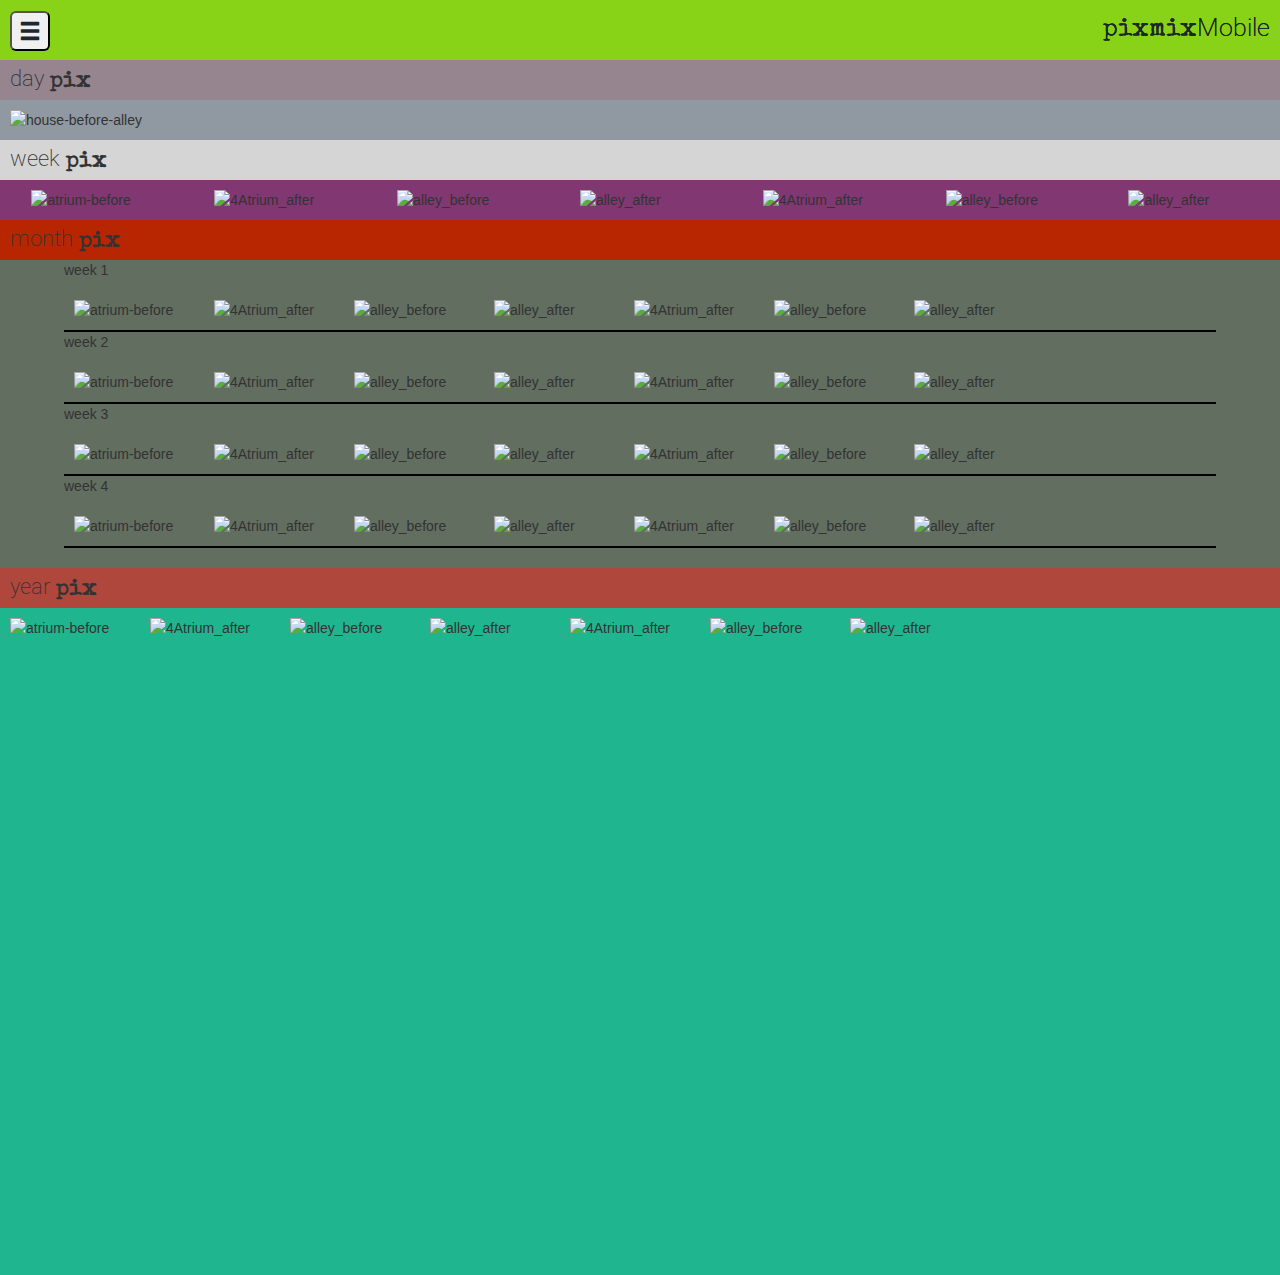
==== commit 83c138b1: "media queries for phone/tablet/laptop working" ====
--- a/index1.html
+++ b/index1.html
@@ -101,15 +101,46 @@
 					<div id="M_header" class="section-header">
 						<span id="M_title2" class="title2">month</span><span id="M_title1" class="title1">pix</span>
 					</div>
-					<div id="M_content" class="section-content">
-						<div id="M_pixBox">
-							<img id="month_1" class="M_pic" src="../images/3Atrium_before.jpg" alt="atrium-before">
-							<img id="month_2" class="M_pic" src="../images/4Atrium_after.jpg" alt="4Atrium_after">
-							<img id="month_3" class="M_pic" src="../images/1alley_before.jpg" alt="alley_before">
-							<img id="month_4" class="M_pic" src="../images/2alley_after.jpg" alt="alley_after">
-							<img id="month_5" class="M_pic" src="../images/4Atrium_after.jpg" alt="4Atrium_after">
-							<img id="month_6" class="M_pic" src="../images/1alley_before.jpg" alt="alley_before">
-							<img id="month_7" class="M_pic" src="../images/2alley_after.jpg" alt="alley_after">
+					<div id="M_content" class="section-content clearfix">
+						<div class="M_pixBox clearfix">
+							<p class="week-label">week 1</p>
+							<img id="month_11" class="M_pic" src="../images/3Atrium_before.jpg" alt="atrium-before">
+							<img id="month_12" class="M_pic" src="../images/4Atrium_after.jpg" alt="4Atrium_after">
+							<img id="month_13" class="M_pic" src="../images/1alley_before.jpg" alt="alley_before">
+							<img id="month_14" class="M_pic" src="../images/2alley_after.jpg" alt="alley_after">
+							<img id="month_15" class="M_pic" src="../images/4Atrium_after.jpg" alt="4Atrium_after">
+							<img id="month_16" class="M_pic" src="../images/1alley_before.jpg" alt="alley_before">
+							<img id="month_17" class="M_pic" src="../images/2alley_after.jpg" alt="alley_after">
+						</div>
+						<div class="M_pixBox clearfix">
+							<p class="week-label">week 2</p>
+							<img id="month_21" class="M_pic" src="../images/7bridge_during.jpg" alt="atrium-before">
+							<img id="month_22" class="M_pic" src="../images/8bridge_after.jpg" alt="4Atrium_after">
+							<img id="month_23" class="M_pic" src="../images/9kitchen_before.jpg" alt="alley_before">
+							<img id="month_24" class="M_pic" src="../images/AC_bamboo1.jpg" alt="alley_after">
+							<img id="month_25" class="M_pic" src="../images/AfterUs.jpg" alt="4Atrium_after">
+							<img id="month_26" class="M_pic" src="../images/AlleyCat.jpg" alt="alley_before">
+							<img id="month_27" class="M_pic" src="../images/ChapterHouse_beers.jpg" alt="alley_after">
+						</div>
+						<div class="M_pixBox clearfix">
+							<p class="week-label">week 3</p>
+							<img id="month_31" class="M_pic" src="../images/city_tap_house_dc.jpg" alt="atrium-before">
+							<img id="month_32" class="M_pic" src="../images/Cosmo&Sebastian1.jpg" alt="4Atrium_after">
+							<img id="month_33" class="M_pic" src="../images/Cosmo4.jpg" alt="alley_before">
+							<img id="month_34" class="M_pic" src="../images/Cosmo5.jpg" alt="alley_after">
+							<img id="month_35" class="M_pic" src="../images/IndoorOutdoorRoom.jpg" alt="4Atrium_after">
+							<img id="month_36" class="M_pic" src="../images/OWSprotest3.jpg" alt="alley_before">
+							<img id="month_37" class="M_pic" src="../images/photo.jpg" alt="alley_after">
+						</div>
+						<div class="M_pixBox clearfix">
+							<p class="week-label">week 4</p>
+							<img id="month_41" class="M_pic" src="../images/PuertoRico2.jpg" alt="atrium-before">
+							<img id="month_42" class="M_pic" src="../images/PuertoRico5.jpg" alt="4Atrium_after">
+							<img id="month_43" class="M_pic" src="../images/PuertoRico6.jpg" alt="alley_before">
+							<img id="month_44" class="M_pic" src="../images/2alley_after.jpg" alt="alley_after">
+							<img id="month_45" class="M_pic" src="../images/4Atrium_after.jpg" alt="4Atrium_after">
+							<img id="month_46" class="M_pic" src="../images/1alley_before.jpg" alt="alley_before">
+							<img id="month_47" class="M_pic" src="../images/2alley_after.jpg" alt="alley_after">
 						</div>
 					</div>
 				</div>
@@ -120,8 +151,14 @@
 						<span id="Y_title2" class="title2">year</span><span id="Y_title1" class="title1">pix</span>
 					</div>
 					<div id="Y_content" class="section-content">
-						<div id="Y_pixBox">
-							<!-- <img id="today-pic" class="pic" src="../images/3Atrium_before.jpg" alt="house-before-alley"> -->
+						<div id="Y_pixBox clearfix">
+							<img id="month_41" class="M_pic" src="../images/PuertoRico2.jpg" alt="atrium-before">
+							<img id="month_42" class="M_pic" src="../images/PuertoRico5.jpg" alt="4Atrium_after">
+							<img id="month_43" class="M_pic" src="../images/PuertoRico6.jpg" alt="alley_before">
+							<img id="month_44" class="M_pic" src="../images/2alley_after.jpg" alt="alley_after">
+							<img id="month_45" class="M_pic" src="../images/4Atrium_after.jpg" alt="4Atrium_after">
+							<img id="month_46" class="M_pic" src="../images/1alley_before.jpg" alt="alley_before">
+							<img id="month_47" class="M_pic" src="../images/2alley_after.jpg" alt="alley_after">
 						</div>
 					</div>
 				</div>
--- a/public/styles.css
+++ b/public/styles.css
@@ -109,10 +109,8 @@
 /* ======= page-content ======= */
 #content {
   position: relative;
-  height: 80%;
   top: 0;
-  margin-top: 60px;
-  background-color: #4717f6; }
+  margin-top: 60px; }
 
 #NED {
   display: none;
@@ -162,40 +160,28 @@
 #D_header {
   background-color: #96858f; }
 
-#D_content {
-  background-color: #6d7993; }
-
-#D_pixBox {
+#D_content, #D_pixBox {
   background-color: #9099a2; }
 
 /* ======= week ======= */
 #W_header {
   background-color: #d5d5d5; }
 
-#W_content {
-  background-color: #062f4f; }
-
-#W_pixBox {
+#W_content, #W_pixBox {
   background-color: #813772; }
 
 /* ======= month ======= */
 #M_header {
   background-color: #b82601; }
 
-#M_content {
-  background-color: #945d60; }
-
-#M_pixBox {
+#M_content, .M_pixBox {
   background-color: #626e60; }
 
 /* ======= year ======= */
 #Y_header {
   background-color: #af473c; }
 
-#Y_content {
-  background-color: #cad0c8; }
-
-#Y_pixBox {
+#Y_content, #Y_pixBox {
   background-color: #1fb58f; }
 
 /*  ======= ======= RESPONSIVE  ======= ======= */
@@ -259,13 +245,16 @@
 
   /* ======= month ======= */
   #M_content {
-    overflow-x: scroll; }
-
-  #M_pixBox {
-    float: left;
-    width: calc((120px * 7) + (20px * 7));
-    height: 100%;
-    margin: 0; }
+    overflow-y: scroll; }
+
+  .M_pixBox {
+    float: left;
+    width: 100%;
+    margin: 10px 0 5px 0;
+    border-bottom: 2px solid black; }
+
+  .M_pixBox:last-child {
+    border-bottom: none; }
 
   .M_pic {
     float: left;
@@ -273,7 +262,16 @@
     height: auto;
     margin: 10px; }
 
+  .week-label {
+    margin: 5px 0 0 10px;
+    font-size: 1.4em;
+    color: #88d317; }
+
   /* ======= year ======= */
+  #Y_content {
+    min-height: 667px;
+    overflow-y: scroll; }
+
   #Y_pixBox {
     width: 160px;
     margin: 0; }
@@ -283,22 +281,12 @@
     height: auto;
     margin: 10px; } }
 /* ======= ======= ======= tablet:L ======= ======= ======= */
-@media (min-width: 321px) and (max-width: 668px) {
-  .section {
-    margin-top: 20px;
-    position: relative;
-    height: 120px;
-    background-color: red; }
-
+@media (min-width: 321px) and (max-width: 768px) {
   .section-header {
     position: relative;
-    top: 0;
-    height: 30%;
-    margin: 0;
-    background-color: #88d317; }
+    height: 40px; }
 
   .section-content {
-    height: 120px;
     margin: 0; }
 
   .title1 {
@@ -326,9 +314,7 @@
 
   #W_pixBox {
     float: left;
-    width: calc((120px * 7) + (20px * 7));
-    height: 100%;
-    margin: 0; }
+    width: calc((120px * 7) + (20px * 7)); }
 
   .W_pic {
     float: left;
@@ -338,28 +324,112 @@
 
   /* ======= month ======= */
   #M_content {
-    overflow-x: scroll; }
-
-  #M_pixBox {
+    overflow-x: scroll;
+    padding: 20px; }
+
+  .M_pixBox {
+    float: left;
+    width: calc((120px * 7) + (20px * 7) + 30px);
+    border-bottom: 2px solid black; }
+
+  .M_pic {
+    float: left;
+    width: 120px;
+    height: auto;
+    margin: 10px; }
+
+  .M_pic:last-child {
+    margin-right: 30px; }
+
+  /* ======= year ======= */
+  #Y_content {
+    min-height: 667px;
+    overflow-y: scroll; }
+
+  #Y_pixBox {
     float: left;
     width: calc((120px * 7) + (20px * 7));
-    height: 100%;
+    height: auto;
     margin: 0;
     overflow-y: hidden; }
 
+  .Y_pic {
+    float: left;
+    width: 120px;
+    height: auto;
+    margin: 10px; } }
+/* ======= ======= ======= laptop ======= ======= ======= */
+@media (min-width: 769px) and (max-width: 1680px) {
+  .section-header {
+    position: relative;
+    clear: both;
+    height: 40px;
+    top: 0; }
+
+  .title1 {
+    display: inline-block;
+    margin: 0 10px 0 0;
+    font-size: 1.6em;
+    font-family: 'Special Elite', cursive;
+    font-weight: 700; }
+
+  .title2 {
+    display: inline-block;
+    margin: 2px 6px 0 10px;
+    font-size: 1.6em;
+    font-family: 'Roboto', sans-serif;
+    font-weight: 200; }
+
+  /* ======= day ======= */
+  .D_pic {
+    width: auto;
+    height: 240px;
+    margin: 10px; }
+
+  /* ======= week ======= */
+  #W_content {
+    height: 25%; }
+
+  #W_pixBox {
+    display: flex;
+    flex-direction: row;
+    justify-content: space-around;
+    align-items: center;
+    float: left;
+    width: 100%;
+    height: 100%;
+    margin: 0; }
+
+  .W_pic {
+    float: left;
+    width: 120px;
+    height: auto;
+    margin: 10px; }
+
+  /* ======= month ======= */
+  #M_content {
+    width: 100%;
+    padding-bottom: 20px; }
+
+  .M_pixBox {
+    width: 90%;
+    margin: 0 auto;
+    border-bottom: 2px solid black; }
+
   .M_pic {
     float: left;
     width: 120px;
     height: auto;
     margin: 10px; }
 
-  .M_pic {
-    float: left;
-    width: 120px;
-    height: auto;
-    margin: 10px; }
+  .clearfix {
+    overflow: auto; }
 
   /* ======= year ======= */
+  #Y_content {
+    min-height: 667px;
+    overflow-y: scroll; }
+
   #Y_pixBox {
     float: left;
     width: calc((120px * 7) + (20px * 7));
@@ -372,7 +442,6 @@
     width: 120px;
     height: auto;
     margin: 10px; } }
-/* ======= NED ======= */
 /*  ======= ======= ARCHIVE  ======= ======= */
 /*  ======= ======= ARCHIVE  ======= ======= */
 /*  ======= ======= ARCHIVE  ======= ======= */
